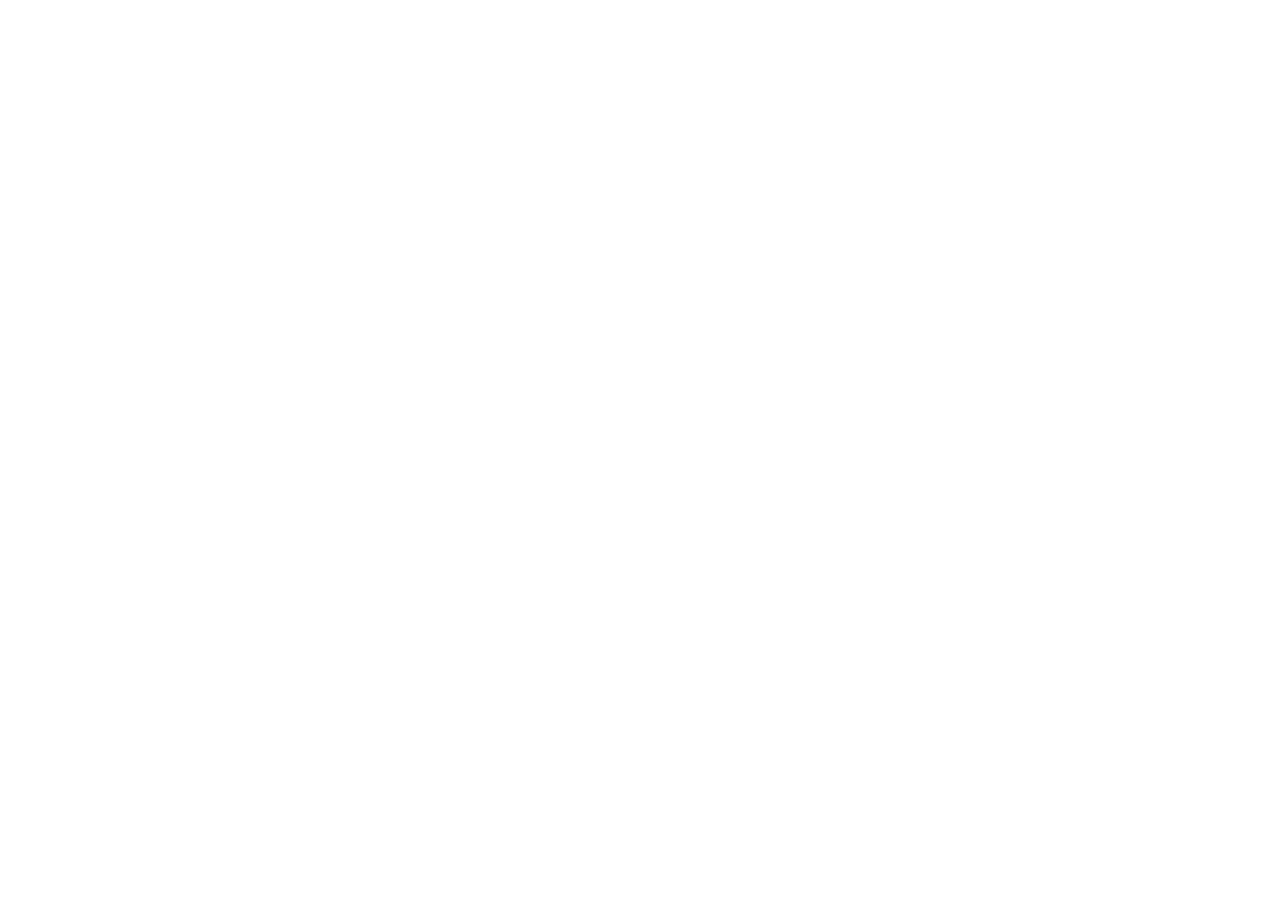
==== ex1b__instalacao_npm/index.html @ 6e616f3a "Initial commit" ====
<!DOCTYPE html>
<html lang="pt-br">
<head>
    <meta charset="UTF-8">
    <meta name="viewport" content="width=device-width, initial-scale=1.0">
    <title>Bootstrap com NPM</title>

    <!-- 1ª Digitação (Aqui) -->

</head>
<body>
    
    <!-- Para instalar via NPM -->
    <!-- npm install bootstrap@5.3.3 -->

    <!-- 2ª Digitação (Aqui) -->
    
</body>
</html>
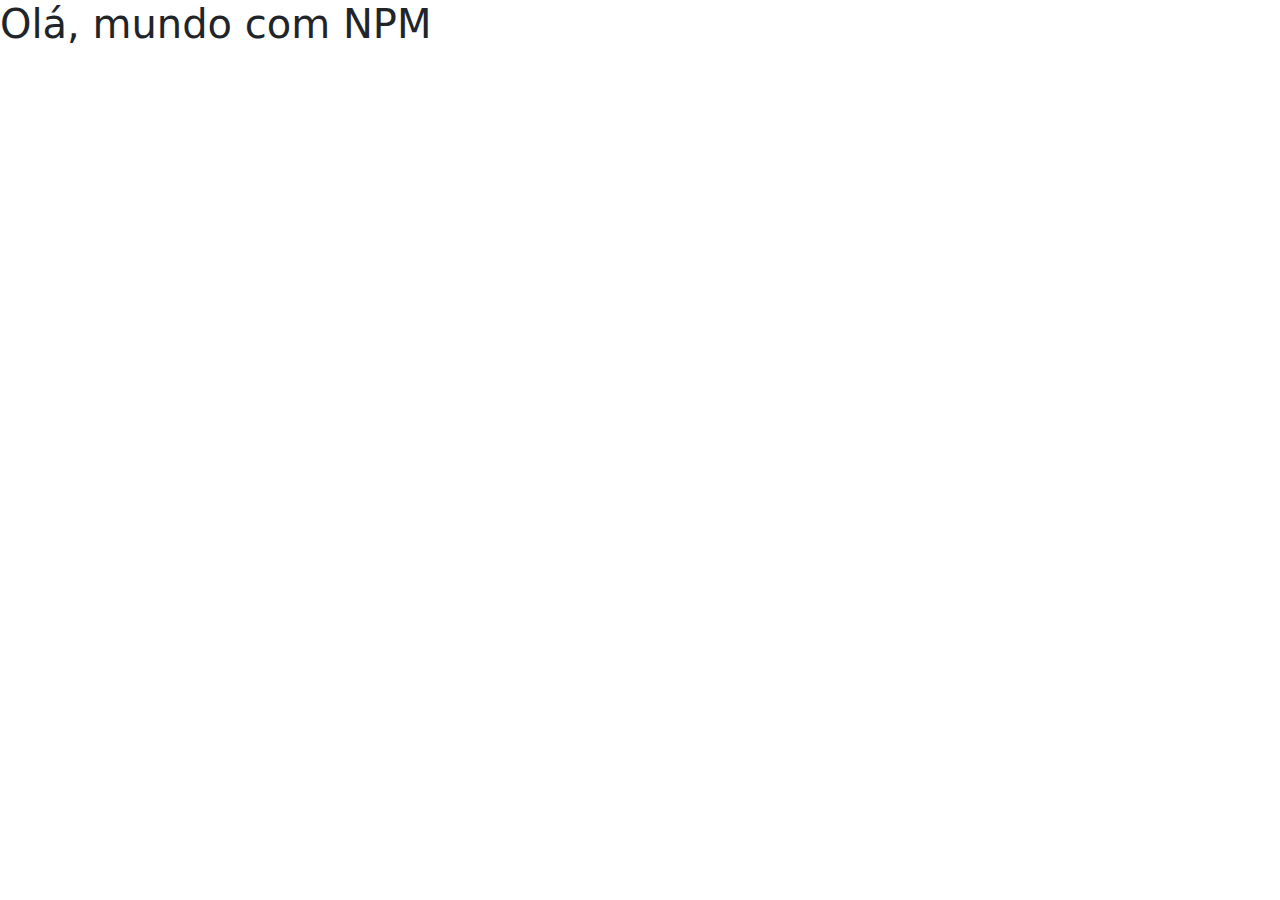
==== commit 2a07576f: "commit" ====
--- a/ex1b__instalacao_npm/index.html
+++ b/ex1b__instalacao_npm/index.html
@@ -6,13 +6,19 @@
     <title>Bootstrap com NPM</title>
 
     <!-- 1ª Digitação (Aqui) -->
+     <!-- Link do CSS -->
+      <link rel="stylesheet" href="node_modules/bootstrap/dist/css/bootstrap.css">
 
+      <!-- Link do JS -->
+       <script src="node_modules/bootstrap/dist/js/bootstrap.js"></script>
 </head>
 <body>
     
     <!-- Para instalar via NPM -->
     <!-- npm install bootstrap@5.3.3 -->
 
+    <h1>Olá, mundo com NPM</h1>
+
     <!-- 2ª Digitação (Aqui) -->
     
 </body>
